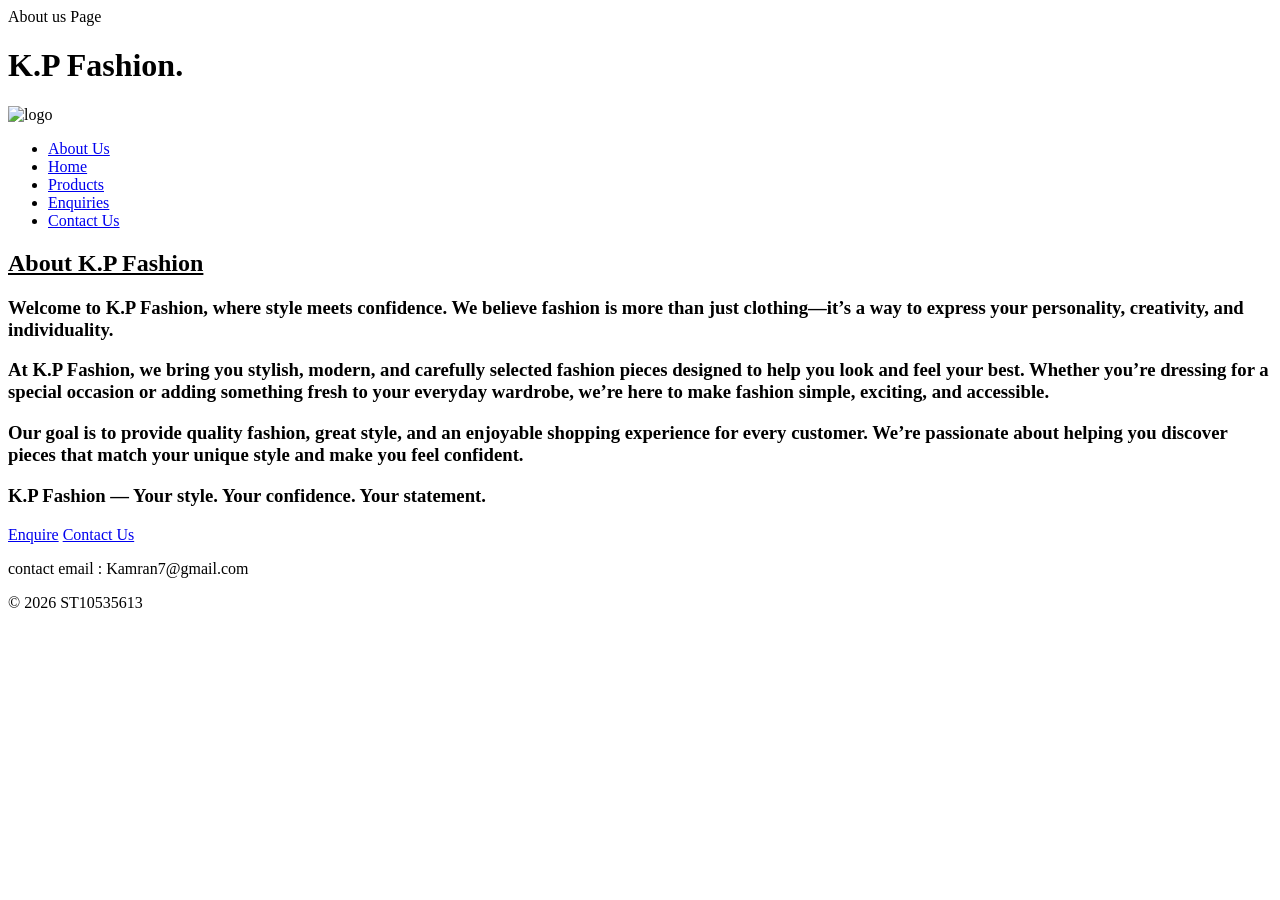
==== about us.html @ 200cab6c "Added about us.html" ====
<!DOCTYPE html>
<html>

<head>
    <tle>About us Page</tle>
</head>

<body>
    <header>
        <!-- Header represents top section of the website,it contains the logo and the navigation links mostly -->
        <div>
            <!-- Divider used to separate content -->
            <h1>K.P Fashion.</h1>
            <img src="C:\Users\Student\Desktop\My_Project\Images\Image 1(Logo).png" width="200px" height="200px"
                alt="logo">
        </div>
        <nav>
            <!-- Nav contains the navigation links for your websites -->
            <ul>
                <!-- ul refers to an unordered list -->
                <li>
                    <!-- li refers to a link item -->
                    <a href="about us.html">About Us</a>
                    <!-- a refers to anchor tag,this represents a link in your website,
                      links can be used to navigate around your website,
                      moving from one webpage to another.
                      You can also use it to navigate to external webpages -->
                </li>
                <li>
                    <a href="index.html">Home</a>
                </li>
                <li>
                    <a href="products.html">Products</a>
                </li>
                <li>
                    <a href="enquiries.html">Enquiries</a>
                </li>
                <li>
                    <a href="contact us.html">Contact Us</a>
                </li>
            </ul>
        </nav>
    </header>

    <main>
        <!-- main is used to place the main content of the webpage -->
        <section id="hero-section">
            <!-- section is a tag that is used to separate  the content in your main page, usually these have a heading -->
            <h2><u>About K.P Fashion</u></h2>
            <h3><p>Welcome to K.P Fashion, where style meets confidence. We believe fashion is more than just clothing—it’s a way to express your personality, creativity, and individuality.</p>

                <p>At K.P Fashion, we bring you stylish, modern, and carefully selected fashion pieces designed to help you look and feel your best.
                     Whether you’re dressing for a special occasion or adding something fresh to your everyday wardrobe, we’re here to make fashion simple, exciting, and accessible.</p>

                <p>Our goal is to provide quality fashion, great style, and an enjoyable shopping experience for every customer.
                     We’re passionate about helping you discover pieces that match your unique style and make you feel confident.</p>

                <p>K.P Fashion — Your style. Your confidence. Your statement.</p></h3>

            <div class="call-to-action-btn">
                <a href="enquiries.html">Enquire</a>
                <a href="contact us.html">Contact Us</a>
            </div>
        </section>

        
                </div>
            </div>
        </section>
    </main>
    <!-- End of main -->
    <footer>
        <!-- the footer is the bottom of the webpage, it holds links and website
             information like terms and conditions, policies, contact information and copyrihgt -->
        <p>contact email : Kamran7@gmail.com</p>
        <p>&copy; 2026 ST10535613</p>
    </footer>

</body>

</html>
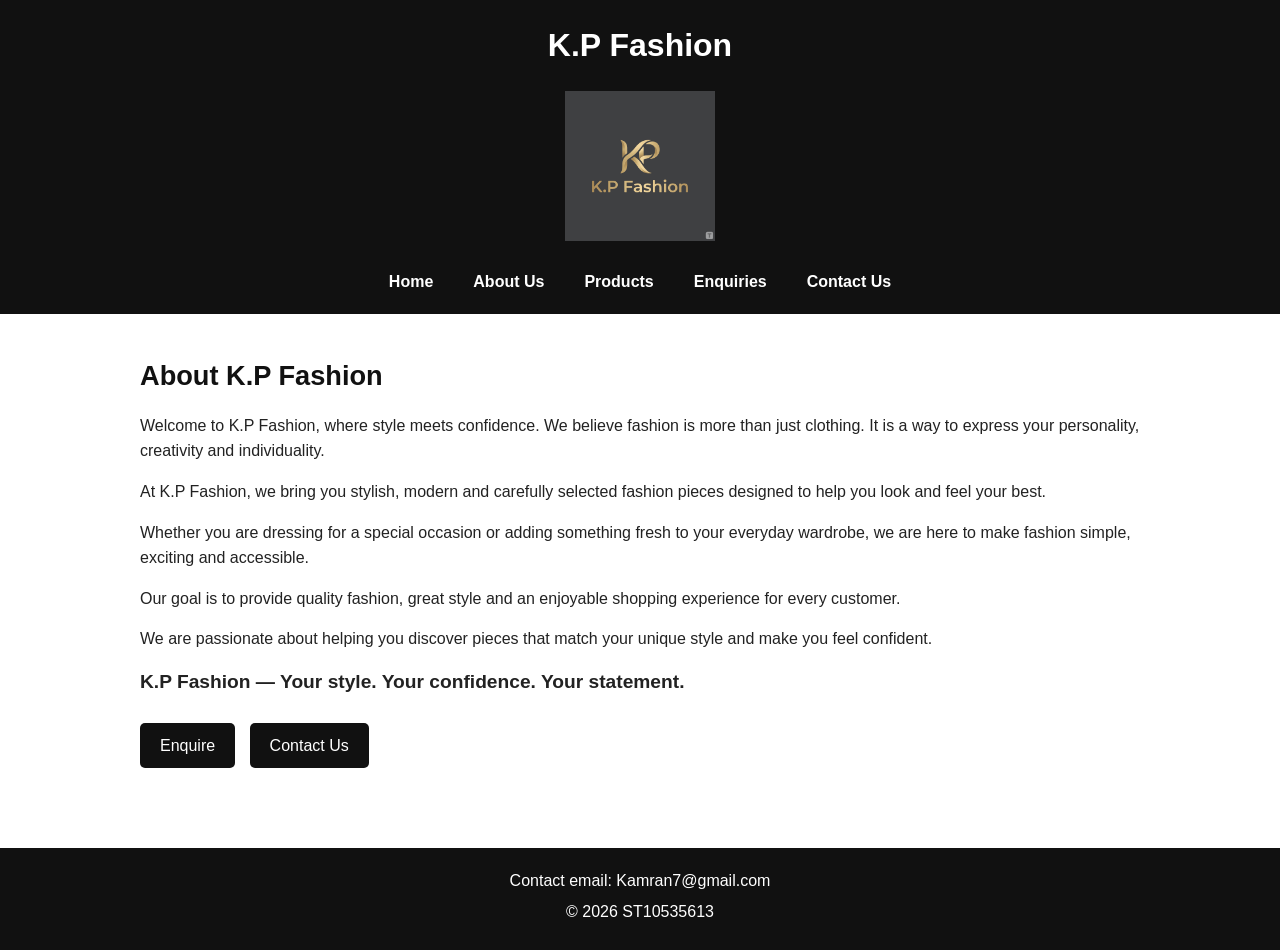
==== commit 9de7bdee: "updated html pages for part 2" ====
--- a/about us.html
+++ b/about us.html
@@ -1,78 +1,88 @@
 <!DOCTYPE html>
-<html>
+<html lang="en">
 
 <head>
-    <tle>About us Page</tle>
+    <meta charset="UTF-8">
+    <meta name="viewport" content="width=device-width, initial-scale=1.0">
+    <title>About Us | K.P Fashion</title>
+
+    <link rel="stylesheet" href="css/style.css">
+
 </head>
 
 <body>
+
     <header>
-        <!-- Header represents top section of the website,it contains the logo and the navigation links mostly -->
+
         <div>
-            <!-- Divider used to separate content -->
-            <h1>K.P Fashion.</h1>
-            <img src="C:\Users\Student\Desktop\My_Project\Images\Image 1(Logo).png" width="200px" height="200px"
-                alt="logo">
+            <h1>K.P Fashion</h1>
+
+            <img src="Images/logo.png" width="200" height="200" alt="K.P Fashion logo">
         </div>
+
         <nav>
-            <!-- Nav contains the navigation links for your websites -->
             <ul>
-                <!-- ul refers to an unordered list -->
-                <li>
-                    <!-- li refers to a link item -->
-                    <a href="about us.html">About Us</a>
-                    <!-- a refers to anchor tag,this represents a link in your website,
-                      links can be used to navigate around your website,
-                      moving from one webpage to another.
-                      You can also use it to navigate to external webpages -->
-                </li>
-                <li>
-                    <a href="index.html">Home</a>
-                </li>
-                <li>
-                    <a href="products.html">Products</a>
-                </li>
-                <li>
-                    <a href="enquiries.html">Enquiries</a>
-                </li>
-                <li>
-                    <a href="contact us.html">Contact Us</a>
-                </li>
+                <li><a href="index.html">Home</a></li>
+                <li><a href="about us.html">About Us</a></li>
+                <li><a href="products.html">Products</a></li>
+                <li><a href="enquiries.html">Enquiries</a></li>
+                <li><a href="contact us.html">Contact Us</a></li>
             </ul>
         </nav>
+
     </header>
 
+
     <main>
-        <!-- main is used to place the main content of the webpage -->
+
         <section id="hero-section">
-            <!-- section is a tag that is used to separate  the content in your main page, usually these have a heading -->
-            <h2><u>About K.P Fashion</u></h2>
-            <h3><p>Welcome to K.P Fashion, where style meets confidence. We believe fashion is more than just clothing—it’s a way to express your personality, creativity, and individuality.</p>
 
-                <p>At K.P Fashion, we bring you stylish, modern, and carefully selected fashion pieces designed to help you look and feel your best.
-                     Whether you’re dressing for a special occasion or adding something fresh to your everyday wardrobe, we’re here to make fashion simple, exciting, and accessible.</p>
+            <h2>About K.P Fashion</h2>
 
-                <p>Our goal is to provide quality fashion, great style, and an enjoyable shopping experience for every customer.
-                     We’re passionate about helping you discover pieces that match your unique style and make you feel confident.</p>
+            <p>
+                Welcome to K.P Fashion, where style meets confidence.
+                We believe fashion is more than just clothing. It is a
+                way to express your personality, creativity and individuality.
+            </p>
 
-                <p>K.P Fashion — Your style. Your confidence. Your statement.</p></h3>
+            <p>
+                At K.P Fashion, we bring you stylish, modern and carefully
+                selected fashion pieces designed to help you look and feel
+                your best.
+            </p>
+
+            <p>
+                Whether you are dressing for a special occasion or adding
+                something fresh to your everyday wardrobe, we are here to
+                make fashion simple, exciting and accessible.
+            </p>
+
+            <p>
+                Our goal is to provide quality fashion, great style and
+                an enjoyable shopping experience for every customer.
+            </p>
+
+            <p>
+                We are passionate about helping you discover pieces that
+                match your unique style and make you feel confident.
+            </p>
+
+            <h3>
+                K.P Fashion — Your style. Your confidence. Your statement.
+            </h3>
 
             <div class="call-to-action-btn">
                 <a href="enquiries.html">Enquire</a>
                 <a href="contact us.html">Contact Us</a>
             </div>
+
         </section>
 
-        
-                </div>
-            </div>
-        </section>
     </main>
-    <!-- End of main -->
+
+
     <footer>
-        <!-- the footer is the bottom of the webpage, it holds links and website
-             information like terms and conditions, policies, contact information and copyrihgt -->
-        <p>contact email : Kamran7@gmail.com</p>
+        <p>Contact email: Kamran7@gmail.com</p>
         <p>&copy; 2026 ST10535613</p>
     </footer>
 
--- a/css/style.css
+++ b/css/style.css
@@ -0,0 +1,406 @@
+/* K.P Fashion Website Styles */
+
+* {
+    margin: 0;
+    padding: 0;
+    box-sizing: border-box;
+}
+
+html {
+    font-size: 16px;
+}
+
+body {
+    font-family: Arial, Helvetica, sans-serif;
+    background-color: #ffffff;
+    color: #222222;
+    line-height: 1.6;
+}
+
+header {
+    background-color: #111111;
+    color: #ffffff;
+    padding: 20px;
+    text-align: center;
+}
+
+header h1 {
+    font-size: 2rem;
+    margin-bottom: 10px;
+}
+
+header img {
+    width: 150px;
+    height: 150px;
+    object-fit: contain;
+    margin-top: 10px;
+}
+
+nav {
+    margin-top: 20px;
+}
+
+nav ul {
+    list-style: none;
+    display: flex;
+    justify-content: center;
+    align-items: center;
+    flex-wrap: wrap;
+    gap: 30px;
+}
+
+nav ul li {
+    margin: 0;
+}
+
+nav ul li a {
+    color: #ffffff;
+    text-decoration: none;
+    font-weight: bold;
+    padding: 8px 5px;
+    transition: 0.3s;
+}
+
+nav ul li a:hover {
+    color: #d4af37;
+}
+
+nav ul li a:focus {
+    color: #d4af37;
+    outline: 2px solid #d4af37;
+    outline-offset: 4px;
+}
+
+nav ul li a:active {
+    color: #ffffff;
+}
+
+main {
+    padding: 40px 20px;
+}
+
+section {
+    max-width: 1000px;
+    margin: 0 auto 40px auto;
+}
+
+h1,
+h2,
+h3 {
+    margin-bottom: 15px;
+}
+
+h2 {
+    color: #111111;
+    font-size: 1.7rem;
+}
+
+h3 {
+    font-size: 1.2rem;
+}
+
+p {
+    margin-bottom: 15px;
+    font-size: 1rem;
+}
+
+main ul {
+    margin-left: 30px;
+    margin-bottom: 20px;
+}
+
+main img {
+    max-width: 100%;
+    height: auto;
+}
+
+.call-to-action-btn {
+    margin-top: 25px;
+}
+
+.call-to-action-btn a {
+    display: inline-block;
+    background-color: #111111;
+    color: #ffffff;
+    text-decoration: none;
+    padding: 10px 20px;
+    margin-right: 10px;
+    border-radius: 5px;
+    transition: 0.3s;
+}
+
+.call-to-action-btn a:hover {
+    background-color: #d4af37;
+    color: #111111;
+}
+
+.call-to-action-btn a:focus {
+    background-color: #d4af37;
+    color: #111111;
+    outline: 2px solid #111111;
+    outline-offset: 3px;
+}
+
+.call-to-action-btn a:active {
+    transform: scale(0.98);
+}
+
+.product-grid {
+    display: grid;
+    grid-template-columns: repeat(3, 1fr);
+    gap: 25px;
+    margin-top: 25px;
+}
+
+.product-card {
+    border: 1px solid #dddddd;
+    padding: 20px;
+    border-radius: 8px;
+    background-color: #ffffff;
+    transition: 0.3s;
+}
+
+.product-card:hover {
+    transform: translateY(-5px);
+    box-shadow: 0 5px 15px rgba(0, 0, 0, 0.15);
+}
+
+.product-card img {
+    width: 100%;
+    height: 250px;
+    object-fit: cover;
+    border-radius: 5px;
+}
+
+.product-card h2 {
+    margin-top: 15px;
+}
+
+.product-card h3 {
+    margin-top: 10px;
+}
+
+.product-card ul {
+    margin-left: 20px;
+}
+
+form {
+    max-width: 600px;
+    margin-top: 20px;
+}
+
+form label {
+    display: block;
+    font-weight: bold;
+    margin-top: 15px;
+}
+
+input,
+textarea {
+    width: 100%;
+    padding: 10px;
+    margin-top: 5px;
+    border: 1px solid #cccccc;
+    border-radius: 4px;
+    font-family: Arial, Helvetica, sans-serif;
+    font-size: 1rem;
+    transition: 0.3s;
+}
+
+textarea {
+    resize: vertical;
+}
+
+input:focus,
+textarea:focus {
+    outline: 2px solid #d4af37;
+    border-color: #d4af37;
+}
+
+input[type="submit"] {
+    width: auto;
+    background-color: #111111;
+    color: #ffffff;
+    border: none;
+    padding: 12px 25px;
+    margin-top: 20px;
+    cursor: pointer;
+    border-radius: 5px;
+    font-weight: bold;
+    transition: 0.3s;
+}
+
+input[type="submit"]:hover {
+    background-color: #d4af37;
+    color: #111111;
+}
+
+input[type="submit"]:focus {
+    background-color: #d4af37;
+    color: #111111;
+    outline: 2px solid #111111;
+    outline-offset: 3px;
+}
+
+input[type="submit"]:active {
+    transform: scale(0.98);
+}
+
+main a {
+    transition: 0.3s;
+}
+
+main a:hover {
+    color: #d4af37;
+}
+
+main a:focus {
+    outline: 2px solid #d4af37;
+    outline-offset: 3px;
+}
+
+footer {
+    background-color: #111111;
+    color: #ffffff;
+    text-align: center;
+    padding: 20px;
+}
+
+footer p {
+    margin-bottom: 5px;
+}
+
+@media (max-width: 1024px) {
+    main {
+        padding: 30px 20px;
+    }
+
+    section {
+        max-width: 90%;
+    }
+
+    .product-grid {
+        grid-template-columns: repeat(2, 1fr);
+    }
+
+    nav ul {
+        gap: 20px;
+    }
+
+    h2 {
+        font-size: 1.5rem;
+    }
+}
+
+@media (max-width: 768px) {
+    html {
+        font-size: 15px;
+    }
+
+    header {
+        padding: 15px;
+    }
+
+    header h1 {
+        font-size: 1.7rem;
+    }
+
+    header img {
+        width: 120px;
+        height: 120px;
+    }
+
+    nav ul {
+        flex-direction: column;
+        gap: 10px;
+    }
+
+    nav ul li {
+        width: 100%;
+    }
+
+    nav ul li a {
+        display: block;
+        padding: 8px;
+    }
+
+    main {
+        padding: 20px 15px;
+    }
+
+    section {
+        width: 100%;
+        max-width: 100%;
+    }
+
+    h2 {
+        font-size: 1.4rem;
+    }
+
+    h3 {
+        font-size: 1.1rem;
+    }
+
+    p {
+        font-size: 0.95rem;
+    }
+
+    .product-grid {
+        grid-template-columns: 1fr;
+    }
+
+    .product-card img {
+        height: auto;
+    }
+
+    .call-to-action-btn a {
+        display: block;
+        margin: 10px 0;
+        text-align: center;
+    }
+
+    form {
+        width: 100%;
+    }
+
+    input,
+    textarea {
+        width: 100%;
+    }
+
+    input[type="submit"] {
+        width: 100%;
+    }
+
+    main img {
+        max-width: 100%;
+        height: auto;
+    }
+}
+
+@media (max-width: 480px) {
+    html {
+        font-size: 14px;
+    }
+
+    header h1 {
+        font-size: 1.5rem;
+    }
+
+    header img {
+        width: 100px;
+        height: 100px;
+    }
+
+    main {
+        padding: 15px 10px;
+    }
+
+    .product-card {
+        padding: 15px;
+    }
+
+    footer {
+        padding: 15px 10px;
+    }
+}
